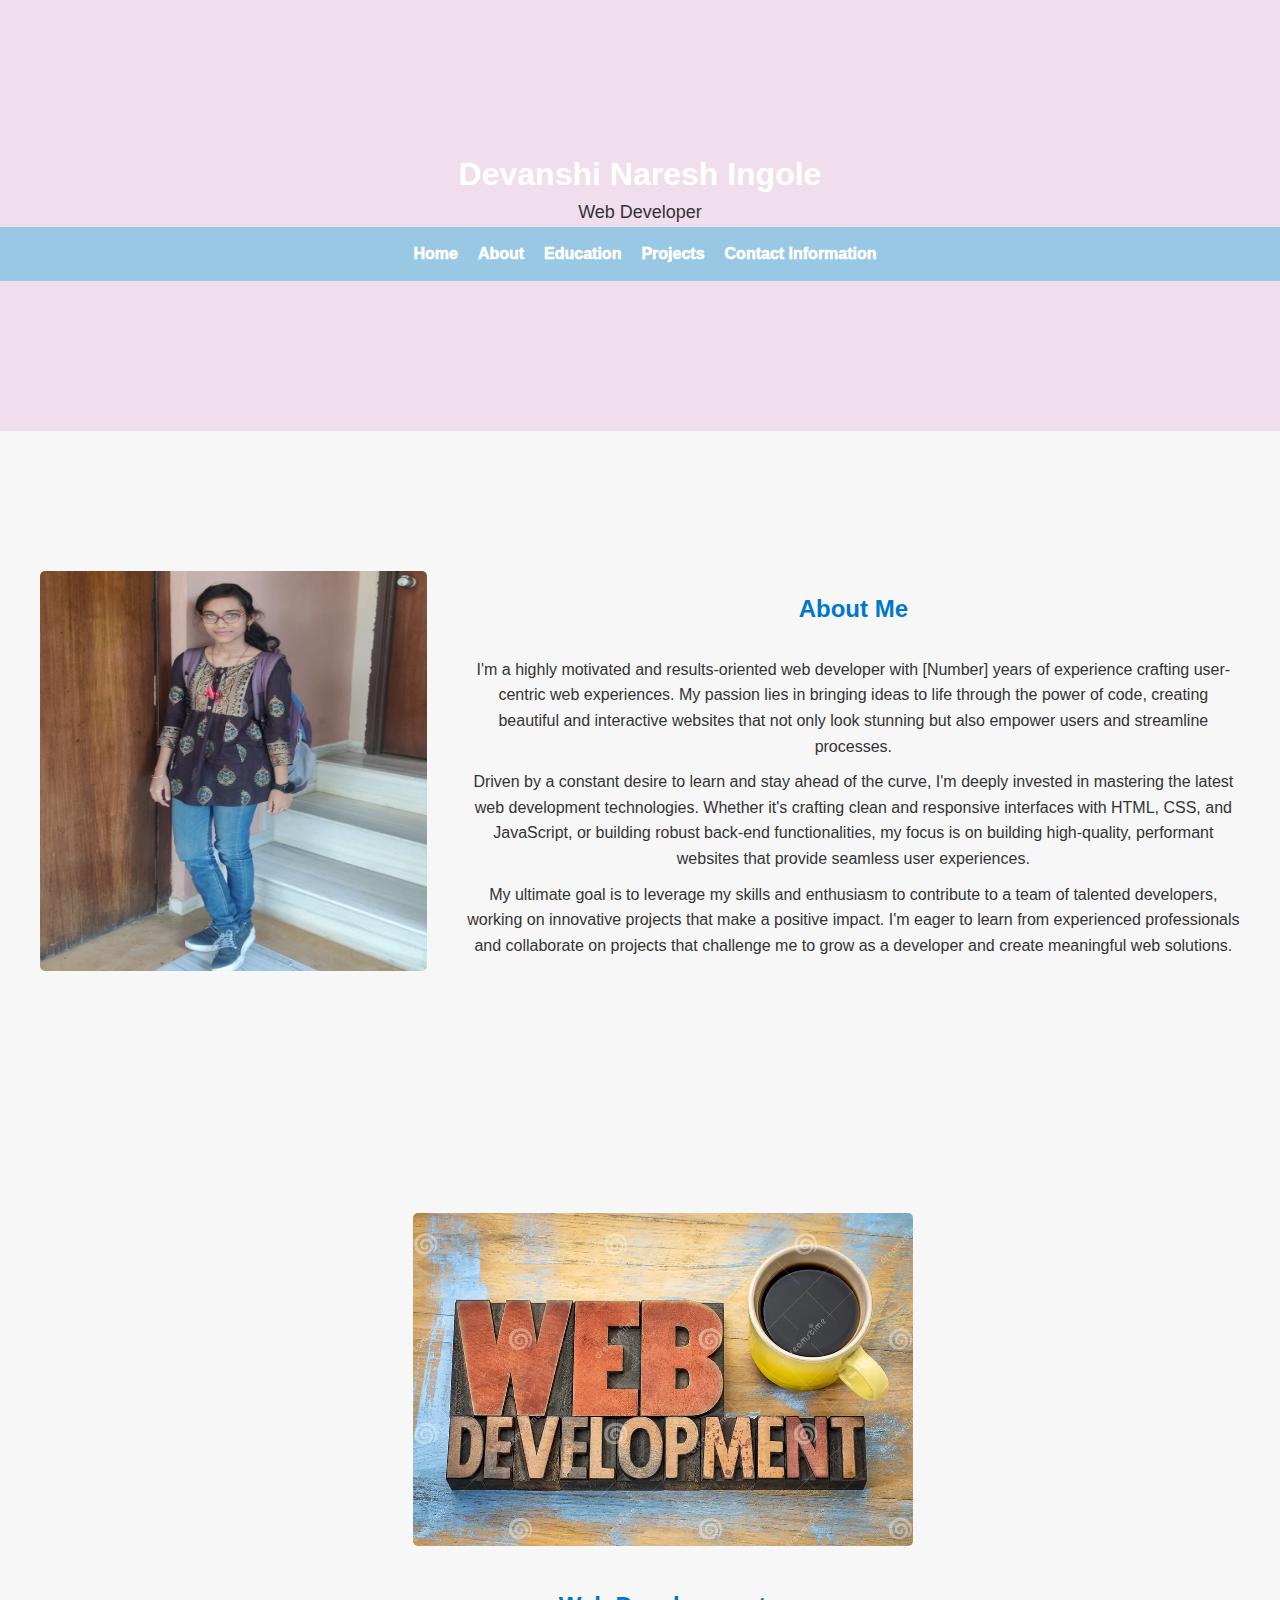
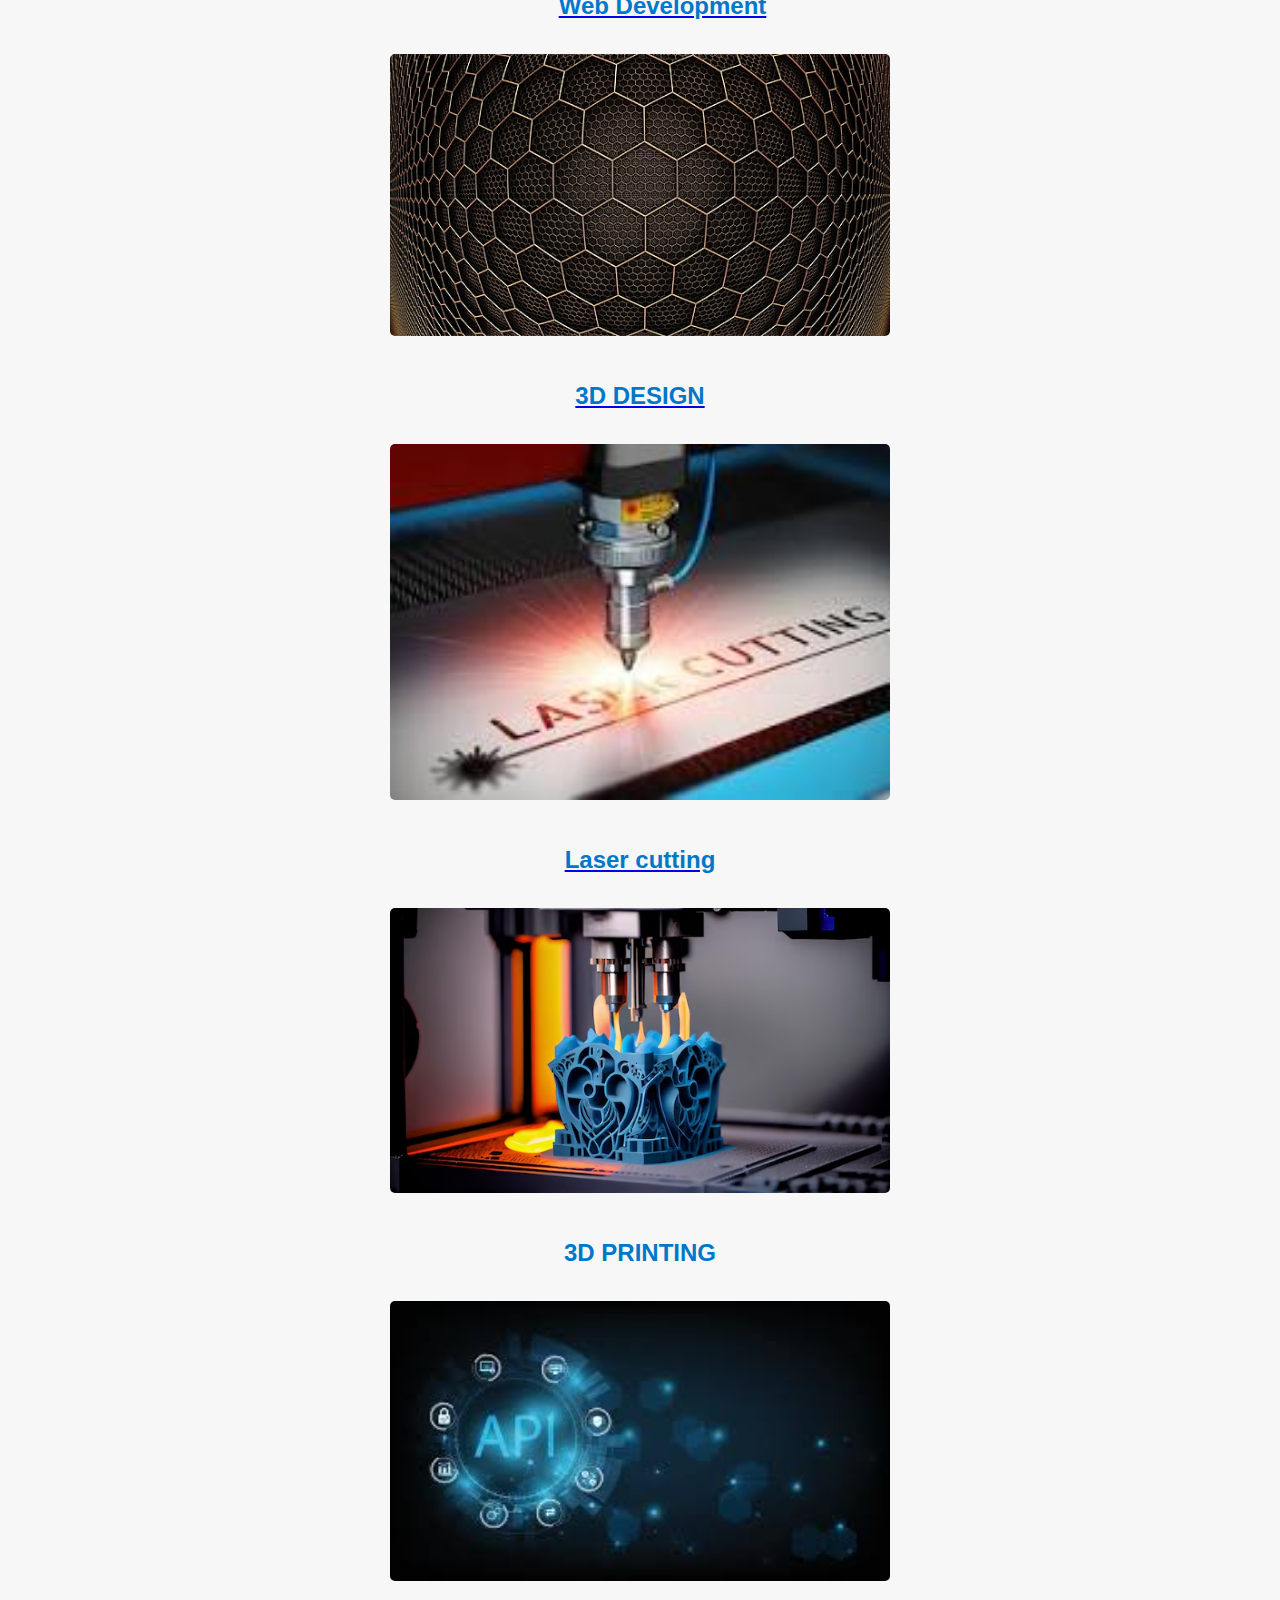
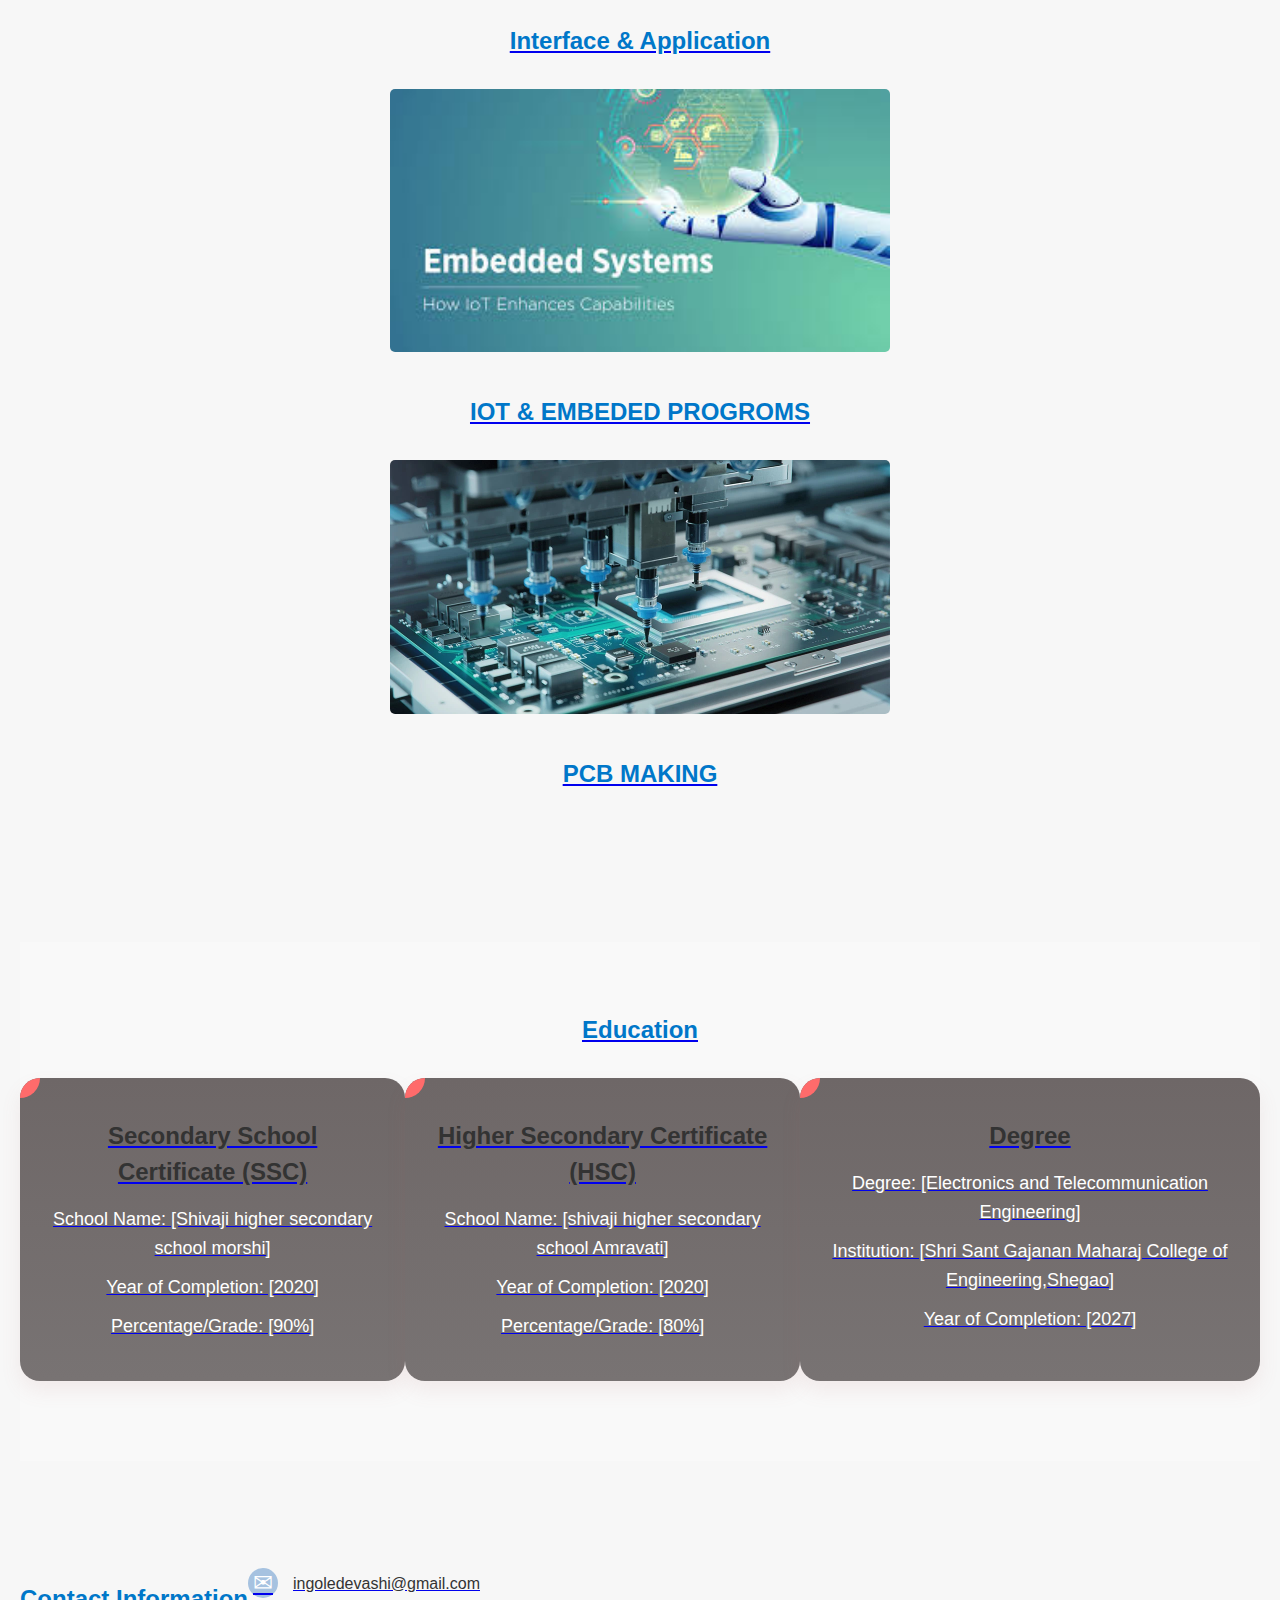
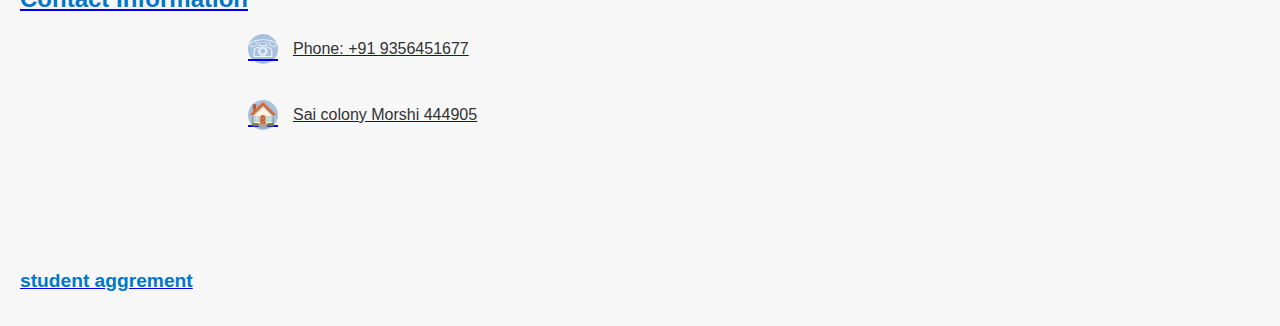
==== index.html @ f8614cf8 "first commit" ====
<!DOCTYPE html>
<html lang="en">
<head>
  <meta charset="UTF-8">
  <meta name="viewport" content="width=device-width, initial-scale=1.0">
  <title> [ Devanshi Naresh Ingole] Web Developer Portfolio</title>
  <link rel="stylesheet" href="./css/stylesheet.css">
 
    

</head>
<body>

  <header>
    <h1>Devanshi Naresh Ingole</h1>
    <p>Web Developer</p>

    <nav>
      <ul>
        <li><a href="#Home">Home </a></li>
        <li><a href="#about">About</a></li>
        <li><a href="#education">Education</a></li>
        <li><a href="#project">Projects</a></li>
        <li><a href="#contact-info">Contact Information</a></li>
      </ul>
    </nav>
  </header>

  <main>
    <section id="about">
     <!-- <div class="devanshi">
       <img src="WhatsApp Image 2024-04-06 at 14.17.02_a2a70539.jpg" alt="[Devanshi Ingole]photo" height="300px" width="300px" border-radius="40px">
     <br><br><br>
     <div class="about1">
       <p class="about">About Me
        <br> 
        [I'm a highly motivated and results-oriented web developer with a [Number] years of experience crafting user-centric web experiences. My passion lies in bringing ideas to life through the power of code, creating beautiful and interactive websites that not only look stunning but also empower users and streamline processes. 
      
        Driven by a constant desire to learn and stay ahead of the curve, I'm deeply invested in mastering the latest web development technologies. Whether it's crafting clean and responsive interfaces with HTML, CSS, and JavaScript, or building robust back-end functionalities (if applicable), my focus is on building high-quality, performant websites that provide seamless user experiences. 
      
        My ultimate goal is to leverage my skills and enthusiasm to contribute to a team of talented developers, working on innovative projects that make a positive impact. I'm eager to learn from experienced professionals and collaborate on projects that challenge me to grow as a developer and create meaningful web solutions.</p>
      </div>
     </div> -->

     <div class="container">
      <div class="left-box">
        <img style="height: 400px; width: 400px;" src="WhatsApp Image 2024-04-06 at 14.17.02_a2a70539.jpg" alt="Example Image">
      </div>
      <div class="right-box" >
        <h2>About Me</h2>
        <p>
          I'm a highly motivated and results-oriented web developer with [Number] years of experience crafting user-centric web experiences. My passion lies in bringing ideas to life through the power of code, creating beautiful and interactive websites that not only look stunning but also empower users and streamline processes. 
        </p>
        <p>
          Driven by a constant desire to learn and stay ahead of the curve, I'm deeply invested in mastering the latest web development technologies. Whether it's crafting clean and responsive interfaces with HTML, CSS, and JavaScript, or building robust back-end functionalities, my focus is on building high-quality, performant websites that provide seamless user experiences.
        </p>
        <p>
          My ultimate goal is to leverage my skills and enthusiasm to contribute to a team of talented developers, working on innovative projects that make a positive impact. I'm eager to learn from experienced professionals and collaborate on projects that challenge me to grow as a developer and create meaningful web solutions.
        </p>
      </div>
    </div>


      </section >
        

      <!-- project section -->
      <section id="project">
          <div class="Image">
    
           <div class="activity1">
            <a href="./module1/module1.html"><img src="./web  development jpg.webp" alt="Image"> <h2>Web Development</h2></a>
              
          
              
              
          </div>

          <div class="activity2">
          
           <a href="project"><img src="./Images/3d design.jpg" alt="Image"><h2>3D DESIGN</h2></a>
              
              
              
          </div>

          <div class="activity3">
           <a href="project."><img src="./Images/lazer cutting2.jpeg" alt="image"><h2>Laser cutting</h2>
              
              
              
              
          </div>

          <div class="activity4">
            <a herf="project."><img src="./Images/3d printing.avif" alt="3d printing"><h2>3D PRINTING</h2>
              
              
              
              
          </div>

          <div class="activity5">
           <a href="project."> <img src="./Images/application and interferance.jpeg" alt="Interface"> <h2>Interface & Application</h2>
              
                       
          </div>

          <div class="activity6">
            <a href="project."><img src="./Images/iot.jpeg"alt="iot"> <h2>IOT & EMBEDED PROGROMS</h2>
             
              
              
          </div>

          <div class="activity7">
            <a href="project."><img src="./Images/pcb making.webp" alt="pcb making"><h2>PCB MAKING</h2>
              
              </div>
</div>
</section>
           <div class="activity">
              <h2><AI>
              <ML></ML></h2>
              <p>
                  
              
          

  </div>
     
            <section id="education">
              <h2>Education</h2>
              <div class="container" >
                  
                  
                  <div class="education-item">
                
                      <h3>Secondary School Certificate (SSC)</h3>
                      <p>School Name: [Shivaji higher secondary school morshi]</p>
                      <p>Year of Completion: [2020]</p>
                      <p>Percentage/Grade: [90%]</p>
                  </div>
                  <div class="education-item">
                      <h3>Higher Secondary Certificate (HSC)</h3>
                      <p>School Name: [shivaji higher secondary school Amravati]</p>
                      <p>Year of Completion: [2020]</p>
                      <p>Percentage/Grade: [80%]</p>
                  </div>
                  <div class="education-item">
                      <h3>Degree</h3>
                      <p>Degree: [Electronics and Telecommunication Engineering]</p>
                      <p>Institution: [Shri Sant Gajanan Maharaj College of Engineering,Shegao]</p>
                      <p>Year of Completion: [2027]</p>
                      
                  </div>
              </div>
          </section>
          
      
        </div>
    </div>
    
<section id="contact-info">
  <div class="container">
      <h2>Contact Information</h2>
      <div class="Devanshi Naresh Ingole">
          <div class="contact-item">
              <span class="icon">&#9993;</span>
              <p>ingoledevashi@gmail.com</p>
          </div>
          <div class="contact-item">
              <span class="icon">&#9743;</span>
              <p>Phone: +91 9356451677</p>
          </div>
          <div class="contact-item">
              <span class="icon">&#127968;</span>
              <p> Sai colony Morshi 444905</p>
          </div>
      </div>
  </div>
</section>

<div class="Agreement">
  <a href="./Fab Academy Student Agreement.txt" > <h3>student aggrement </h3></a>
  
  </a>

</div>
---- css/stylesheet.css ----
html, body, h1, h2, h3, p, ul, li {
    margin: 0;
    padding: 0;
  }
  
  /* Set global font styles */
  body {
    font-family: Arial, sans-serif;
    font-size: 16px;
    line-height: 1.5;
    /* color: #333; */
  }
  
  
  
  /* Style header */
  header {
    background-color: #0077c9; /* This is a shade of blue */
    padding: 20px;
  }
  
  header h1 {
    margin: 0;
    font-size: 2em;
    text-align: center;
    color: #fff; /* White text for good contrast on blue background */
  }
  
  header nav {
    display: flex;
    justify-content: center;
  }
  
  header nav ul {
    list-style: none;
    display: flex;
  }
  
  header nav ul li {
    margin: 0 10px;
  }
  
  header nav ul li a {
    text-decoration: none;
    color: #fff; /* White text for good contrast on blue background */
    font-weight: 1000;
  }
  
  header nav ul li a:hover {
    color: #ddd; /* Light grey text on hover */
  }
  
  /* Style main content area */
  main {
    max-width: 10
    00px;
    margin: 0 auto;
    padding: 20px;
    background-color: #f7f7f7; /* Light grey background for good contrast with blue header and footer */
  }
  
  main h2 {
    margin: 20px 0 10px;
    font-size: 1.5em;
    text-align: center;
    color: #0077c9; /* Match the header color */
  }
  
  main h3 {
    margin: 10px 0;
    font-size: 1.2em;
    color: #0077c9; /* Match the header color */
  }
  
  main p {
    margin: 10px 0;
  }
  
  /* Style footer */
  footer {
    background-color: #0077c9; /* This is a shade of blue */
    padding: 20px;
    text-align: center;
    color: #fff; /* White text for good contrast on blue background */
  }
  
  footer p {
    margin: 0;
    font-size: 0.8em;
  }
  .activity1:hover{
    background-color: indianred;
    
  }

   .container {
    display: flex;
  }
  
  .left-box {
    flex: 1;
    padding: 20px;
  }
  
  .right-box {
    flex: 2;
    padding: 20px;
  }
  
  img {
    max-width: 100%;
    /* height: 600px; */
    border-radius: 20px;
    /* box-shadow:10px 10px black; */
  }
  
  h2 {
    margin-top: 0;
  }
  
  p {
    margin-bottom: 10px;
    line-height: 1.6;
  }
  
  /* asignment */
  .box {
    width: 300px;
    background-color: #ffffff;
    border: 1px solid #cccccc;
    border-radius: 5px;
    padding: 20px;
    text-align: center;
  }
  
  img {
    width: 100%;
    height: auto;
    border-radius: 5px;
    margin-bottom: 15px;
  }
  
  h2 {
    margin-top: 0;
  }
  
  button {
    background-color: #007bff;
    color: #ffffff;
    border: none;
    padding: 10px 20px;
    border-radius: 5px;
    cursor: pointer;
    transition: background-color 0.3s ease;
  }
  
  button:hover {
    background-color: #0056b3;
  }
  .parent{
    display: flex;
    justify-content: center;
    align-items: center;

  } 

  .Image img{
    width: 500px;
  }

  .Image{
    display: flex;
    flex-direction: column;
    align-items: center;
  }
  body {
    font-family: Arial, sans-serif;
    margin: 0;
    padding: 0;
}

.portfolio {
    display: flex;
    justify-content: space-around;
    align-items: center;
    height: 100vh;
    background-color: rgba(0, 0, 0, 0.166);
}

.box {
    background-color: #fff;
    width: 300px;
    padding: 20px;
    border-radius: 10px;
    /* box-shadow: 0 0 10px rgba(71, 52, 52, 0.1) */
    text-align: center;
}

.box h2 {
    color: #333;
  
    
}


.box:hover{
  background-color: aqua;
}
body {
  font-family: Arial, sans-serif;
  margin: 0;
  padding: 0;
  background-color: rgb(161, 225, 225)0f0;
}

.contact-info {
  width: 50%;
  margin: 50px auto;
  background-color: #fff;
  padding: 20px;
  border-radius: 10px;
  /* box-shadow: 0 0 10px rgba(0, 0, 0, 0.1); */
  
}

.contact-info h2 {
  color: #333;
  text-align: center;
}

.contact-info ul {
  list-style-type: none;
  padding: 0;
}

.contact-info ul li {
  margin-bottom: 10px;
}

.contact-info ul li strong {
  font-weight: bold;
  margin-right: 5px;
}

.contact-info ul li:last-child {
  margin-bottom: 0;
}

.contact-info ul li:last-child{
 
  border: 10px;
}
.contact-info{
  background-color: darkslategrey;
  
}
#education {
  background-color: #f5f5f5;
  padding: 50px 0;
}

.education-item {
  margin-bottom: 30px;
}

.education-item h3 {
  margin-bottom: 10px;
}

.education-item p {
  margin: 5px 0;
}
/* Updated CSS for Education section */

#education {
  background-color: #f9f9f9;
  padding: 50px 0;
}

.education-item {
  background: linear-gradient(to bottom, #ffffff, #f0f0f0);
  border-radius: 10px;
  box-shadow: 0 2px 4px rgba(0, 0, 0, 0.1);
  padding: 20px;
  margin-bottom: 30px;
  transition: transform 0.3s ease;
}

.education-item:hover {
  transform: translateY(-5px);
}

.education-item h3 {
  margin-bottom: 10px;
  color: #333;
  font-size: 20px;
}

.education-item p {
  margin: 5px 0;
  color: #666;
  font-size: 16px;
}

#education .container{
  display: flex;
  justify-content: space-between;
}

/* Responsive adjustments */
@media only screen and (max-width: 768px) {
  .education-item h3 {
      font-size: 18px;
  }
  .education-item p {
      font-size: 14px;
  }
}
/* Updated CSS for Education section */

#education {
  background-color: #f9f9f9;
  padding: 50px 0;
}

.education-item {
  background: linear-gradient(to bottom, #6e6767, #787373);
  border-radius: 10px;
  box-shadow: 0 4px 6px rgba(0, 0, 0, 0.1);
  padding: 30px;
  margin-bottom: 30px;
  transition: transform 0.3s ease;
}

.education-item:hover {
  transform: translateY(-5px);
}

.education-item h3 {
  margin-bottom: 15px;
  color: #333;
  font-size: 24px;
  font-weight: 600;
}

.education-item p {
  margin: 10px 0;
  color: #666;
  font-size: 18px;
}

/* Responsive adjustments */
@media only screen and (max-width: 768px) {
  .education-item {
      padding: 20px;
  }
  .education-item h3 {
      font-size: 20px;
  }
  .education-item p {
      font-size: 16px;
  }
}
/* Updated CSS for Education section */

#education {
  background-color: #f9f9f9;
  padding: 50px 0;
}

.education-item {
  background-color: #fff;
  border-radius: 20px;
  box-shadow: 0 10px 20px rgba(215, 170, 170, 0.1);
  padding: 30px;
  margin-bottom: 30px;
  position: relative;
  overflow: hidden;
  transition: transform 0.3s ease;
}

.education-item:hover {
  transform: translateY(-5px);
}

.education-item:before {
  content: '';
  position: absolute;
  top: -20px;
  left: -20px;
  width: 40px;
  height: 40px;
  background-color: #ff6b6b;
  border-radius: 50%;
  transform: rotate(45deg);
}

.education-item h3 {
  margin-bottom: 15px;
  color: #a8d9f4;
  font-size: 24px;
}

.education-item p {
  margin: 10px 0;
  color: #666;
  font-size: 18px;
}

/* Animated gradient border */
.education-item:after {
  content: '';
  position: absolute;
  top: -2px;
  left: -2px;
  width: calc(100% + 4px);
  height: calc(100% + 4px);
  background: linear-gradient(45deg, #c0b5b5, #847d7d, #b9a5a5, #ffffff, #ffffff, #9c8e8e, #efb0b0, #cfbdbd);
  border-radius: 20px;
  z-index: -1;
  animation: animateBorder 5s linear infinite;
}

@keyframes animateBorder {
  0% {
      background-position: 0 0;
  }
  100% {
      background-position: 400% 0;
  }
}

/* Responsive adjustments */
@media only screen and (max-width: 768px) {
  .education-item {
      padding: 20px;
  }
  .education-item h3 {
      font-size: 20px;
  }
  .education-item p {
      font-size: 16px;
  }
}
/* Updated CSS for Education section */

#education {
  background-color: #f9f9f9;
  padding: 50px 0;
  justify-content: center;
}

.education-container {
  display: flex;
  flex-direction: column;
  align-items: center;
}

.education-item {
  background-color: #fff;
  border-radius: 20px;
  box-shadow: 0 10px 20px rgba(179, 106, 106, 0.1);
  padding: 30px;
  margin-bottom: 30px;
  position: relative;
  overflow: hidden;
  transition: transform 0.3s ease;
  max-width: 400px;
}

.education-item:hover {
  transform: translateY(-5px);
}

.education-item:before {
  content: '';
  position: absolute;
  top: -20px;
  left: -20px;
  width: 40px;
  height: 40px;
  background-color: #ff6b6b;
  border-radius: 50%;
  transform: rotate(45deg);
}

.education-item h3 {
  margin-bottom: 15px;
  color: #333;
  font-size: 24px;
}

.education-item p {
  margin: 10px 0;
  color: #ffffff;
  font-size: 18px;
}

/* Animated gradient border */
.education-item:after {
  content: '';
  position: absolute;
  top: -2px;
  left: -2px;
  width: calc(100% + 4px);
  height: calc(100% + 4px);
  background: linear-gradient(45deg, #ff6b6b, #ffa8a8, #ffd3d3, #ffffff, #ffffff, #ffd3d3, #ffa8a8, #ff6b6b);
  border-radius: 20px;
  z-index: -1;
  animation: animateBorder 5s linear infinite;
}

@keyframes animateBorder {
  0% {
      background-position: 0 0;
  }
  100% {
      background-position: 400% 0;
  }
}

/* Responsive adjustments */
@media only screen and (max-width: 768px) {
  .education-item {
      padding: 20px; 
      height: 300px;
      width: 400px;
  }
  .education-item h3 {
      font-size: 20px;
  }
  .education-item p {
      font-size: 16px;
  }
  .education-item{
     box-sizing: border-box;
     border-radius: 15px;
     border-color: #c5deec 5px;
  }
}
body {
  font-family: Arial, sans-serif;
  margin: 0;
  padding: 0;
}


section {
  padding: 50px 0;
  text-align: center;
}

h2 {
  color: #cae4f7;
  margin-bottom: 30px;
}

form {
  display: flex;
  flex-direction:column;
  align-items: center;
}

label {
  margin-bottom: 10px;
}

input[type="text"],
input[type="email"],
textarea {
  width: 100%;
  padding: 10px;
  margin-bottom: 20px;
  border: 1px solid #ccc;
  border-radius: 5px;
  box-sizing: border-box;
}

textarea {
  height: 150px;
}

button {
  padding: 10px 20px;
  background-color: #007bff;
  color: #fff;
  border: none;
  border-radius: 5px;
  cursor: pointer;
  transition: background-color 0.3s ease;
}

button:hover {
  background-color: #0056b3;
}
body {
  font-family: Arial, sans-serif;
  margin: 0;
  padding: 0;
}



section {
  padding: 50px 0;
  text-align: center;
}

h2 {
  color: #cde8fe;
  margin-bottom: 30px;
}

form {
  max-width: 500px;
  margin: 0 auto;
}

.form-group {
  margin-bottom: 20px;
}

label {
  display: block;
  font-weight: bold;
  margin-bottom: 5px;
  color: #d4f1fe;
}

input[type="text"],
input[type="email"],
textarea {
  width: 100%;
  padding: 10px;
  border: 1px solid #ccc;
  border-radius: 5px;
  box-sizing: border-box;
}

textarea {
  height: 150px;
}

button {
  padding: 10px 20px;
  background-color: #007bff;
  color: #fff;
  border: none;
  border-radius: 5px;
  cursor: pointer;
  transition: background-color 0.3s ease;
}

button:hover {
  background-color: #0056b3;
}
/* Global styles */
body {
  font-family: Arial, sans-serif;
  margin: 0;
  padding: 0;
  background-color: #f9f9f9;
}


h2 {
  color: #d0e3ef;
  margin-bottom: 30px;
}

form {
  background-color: #fff;
  border-radius: 10px;
  padding: 30px;
  box-shadow: 0 4px 6px rgba(190, 211, 219, 0.1);
 
}
.form-group {
  margin-bottom: 20px;
}

label {
  display: block;
  font-weight: bold;
  margin-bottom: 5px;
  color: #c8d9ef;
}

input[type="text"],
input[type="email"],
textarea {
  width: 100%;
  padding: 10px;
  border: 1px solid #ccc;
  border-radius: 5px;
  box-sizing: border-box;
}

textarea {
  height: 150px;
}

button {
  padding: 12px 24px;
  background-color: #007bff;
  color: #fff;
  border: none;
  border-radius: 5px;
  cursor: pointer;
  transition: background-color 0.3s ease;
}

button:hover {
  background-color: #0056b3;
}
/* Global styles */
body {
  font-family: Arial, sans-serif;
  margin: 0;
  padding: 0;
  background-color: #f9f9f9;
}



h2 {
  color: #afe0ef;
  margin-bottom: 30px;
}

.contact-details {
  display: flex;
  flex-direction: column;
  align-items: center;
}

.contact-item {
  display: flex;
  align-items: center;
  margin-bottom: 20px;
}

.icon {
  font-size: 24px;
  margin-right: 10px;
}

p {
  margin: 0;
  color: #ade8f1;
  font-size: 18px;
}
/* Global styles */
body {
  font-family: Arial, sans-serif;
  margin: 0;
  padding: 0;
  background-color: #f9f9f9;
}


h2 {
  color: #a4dcec;
  margin-bottom: 30px;
}

.contact-details {
  display: flex;
  flex-direction: column;
  align-items: center;
}

.contact-item {
  display: flex;
  align-items: center;
  margin-bottom: 20px;
}

.icon {
  font-size: 24px;
  margin-right: 15px;
  color: #e8cbe0; /* Color for the icons */
}

p {
  margin: 0;
  color: #c4e6f0; /* Darker color for better readability */
  font-size: 16px; /* Slightly smaller font size */
}

/* Style the icons */
.icon {
  width: 30px;
  height: 30px;
  display: flex;
  justify-content: center;
  align-items: center;
  border-radius: 50%;
  background-color: #a6c2e0; /* Color for the background of icons */
  color: #fff; /* Color for the icon itself */
}
/* Global styles */
body {
  font-family: Arial, sans-serif;
  margin: 0;
  padding: 0;
}


/* Navigation styles */
nav {
  background-color: #bde9fa;
  color: #fff;
  padding: 15px 0;
}

nav ul {
  list-style: none;
  margin: 0;
  padding: 0;
}

nav ul li {
  display: inline;
  margin-right: 20px;
}

nav ul li:last-child {
  margin-right: 0;
}

nav ul li a {
  color: #fff;
  text-decoration: none;
}

/* Header styles */
header {
  background-image: url('background image.png'); /* Replace 'header-bg.jpg' with your image */
  background-size: cover;
  color: #fff;
  padding: 150px 0;
  text-align: center;
}

header h2 {
  margin-bottom: 20px;
}

header p {
  font-size: 18px;
}

header span {
  font-weight: bold;
}

/* Section styles */
section {
  padding: 100px 0;
  text-align: center;
}

section h2 {
  margin-bottom: 30px;
}

/* Footer styles */
footer {
  background-color: #c4f2fb;
  color: #fff;
  padding: 20px 0;
  text-align: center;
}
/* Global styles */
body {
  font-family: Arial, sans-serif;
  margin: 0;
  padding: 0;
}



/* Navigation styles */
nav {
  background-color: #99c8e5;
  color: #fff;
  padding: 15px 0;
}

nav ul {
  list-style: none;
  margin: 0;
  padding: 0;
}

nav ul li {
  display: inline;
  margin-right: 20px;
}

nav ul li:last-child {
  margin-right: 0;
}

nav ul li a {
  color: #fff;
  text-decoration: none;
}

/* Header styles */
header {
  background-color: #f0deed; /* New header color */
  color: #fff;
  padding: 150px 0;
  text-align: center;
}

header h2 {
  margin-bottom: 20px;
}

header p {
  font-size: 18px;
}

header span {
  font-weight: bold;
}

/* Section styles */
section {
  padding: 100px 0;
  text-align: center;
}

section h2 {
  margin-bottom: 30px;
}

/* Footer styles */
footer {
  background-color: #cae8f4;
  color: #fff;
  padding: 20px 0;
  text-align: center;
}
.Image{
  align-items: center;
}
.activity1:hover{
  background-color: #a6c2e0;
      
}
.Image{
  justify-content: center;
  align-items: center;
}
.activity1{
  justify-content: center;
  align-items: center;
  padding-left: 45px;
}
.activity2:hover{
align-items: center;
background-image: -webkit-image-set();
} 

.module{
  justify-content: center;
}
p{

  color: #333;
}
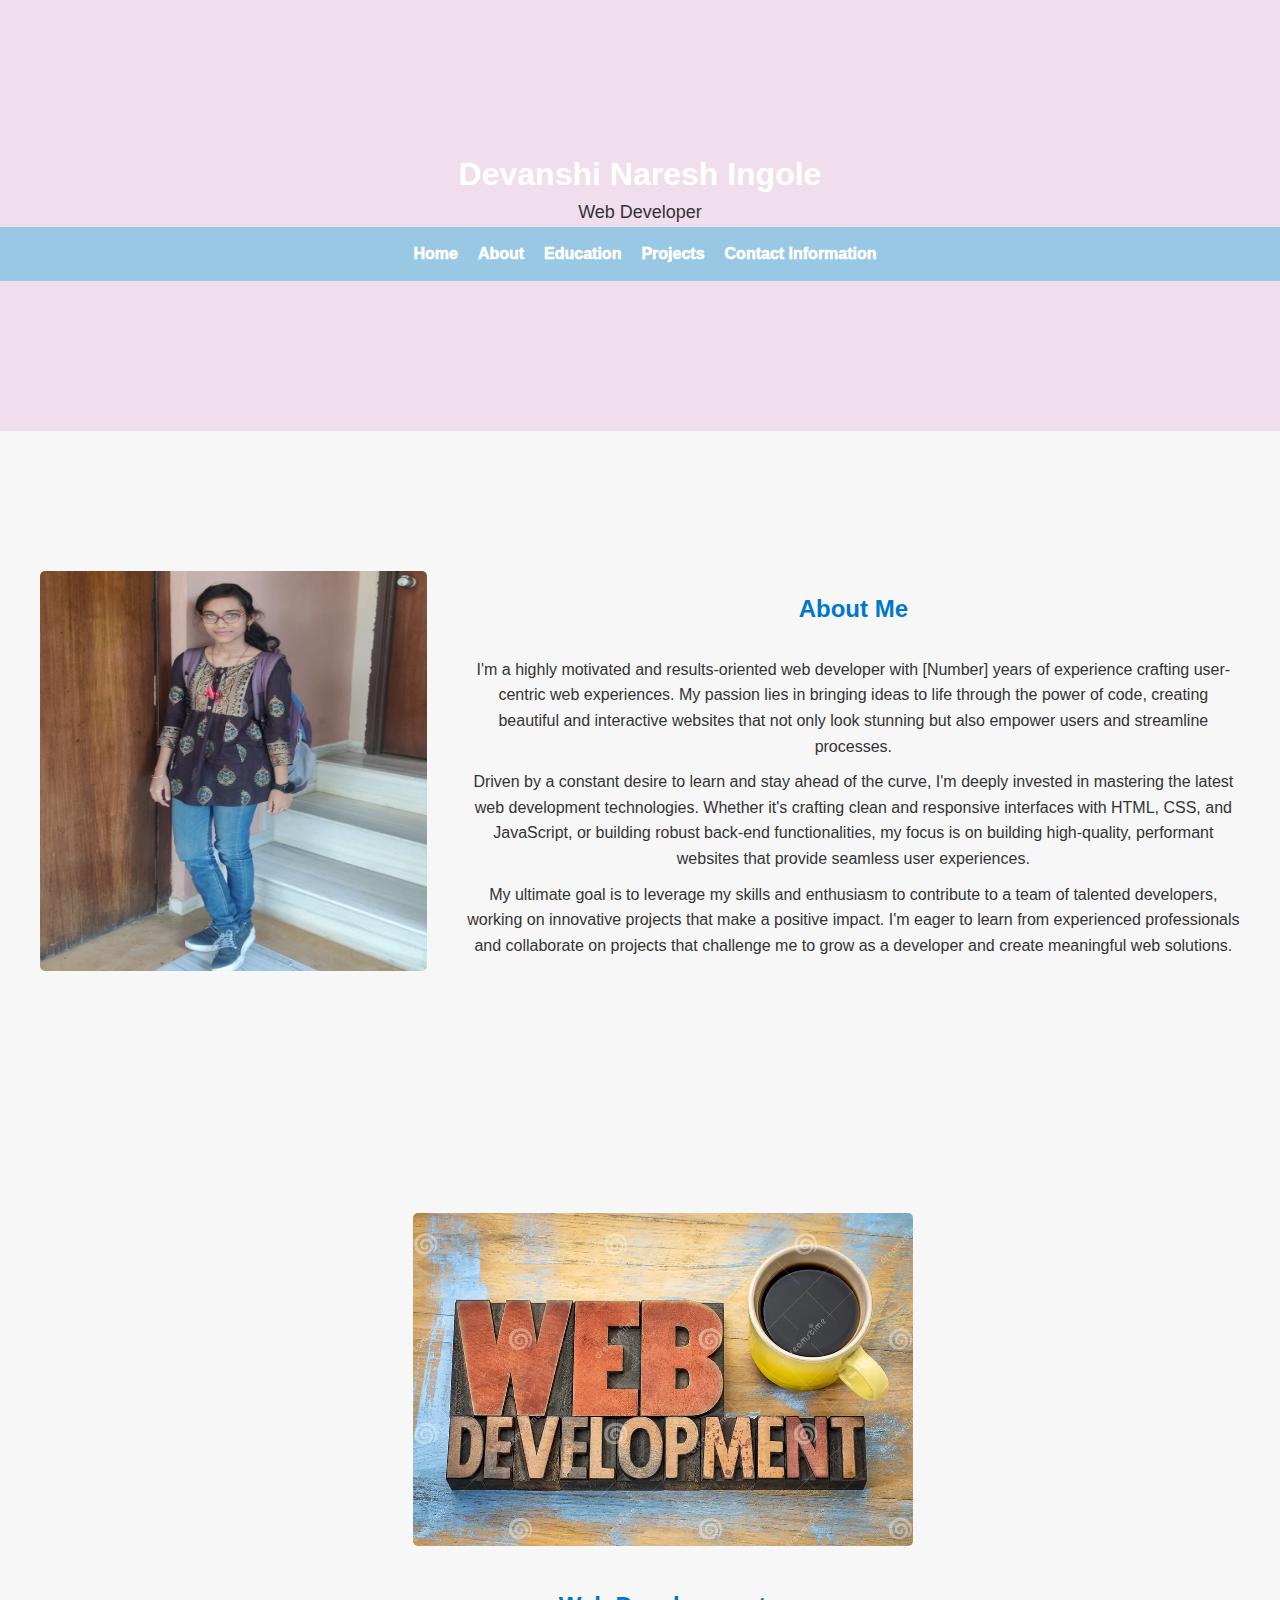
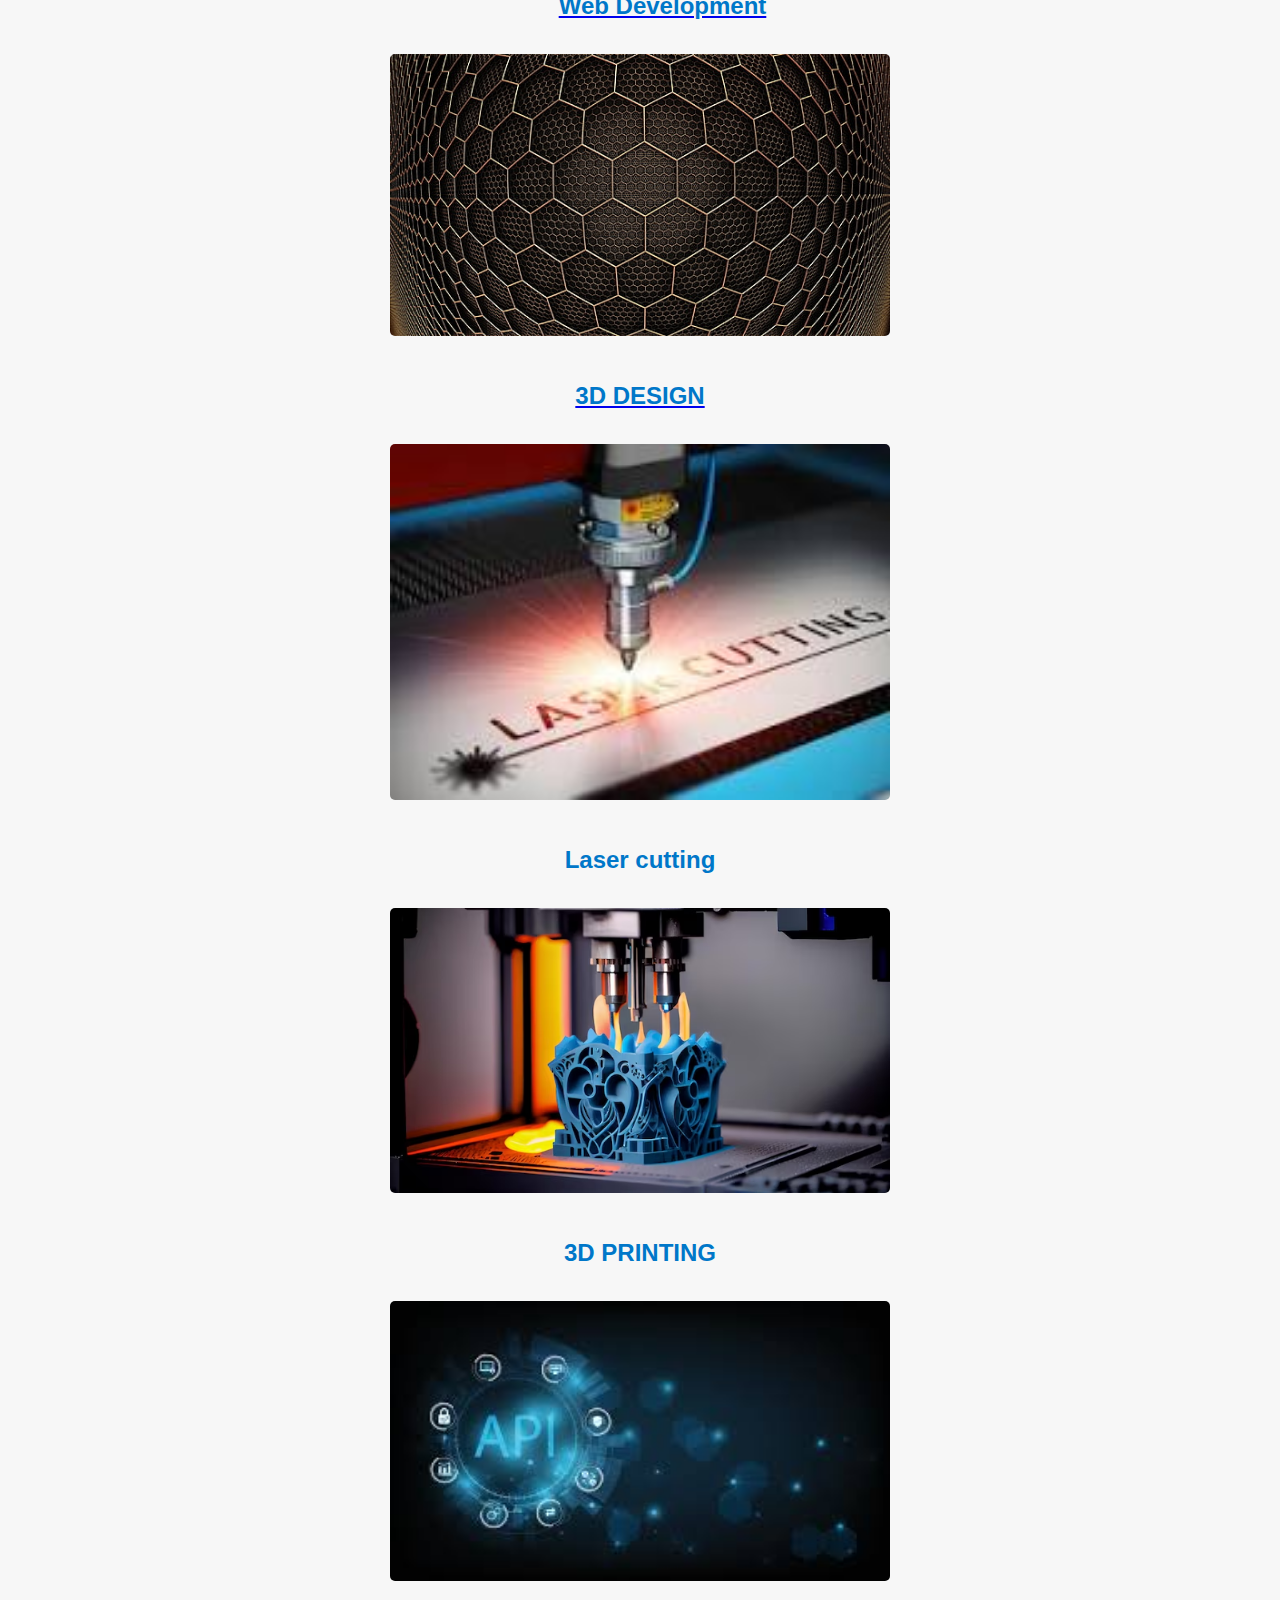
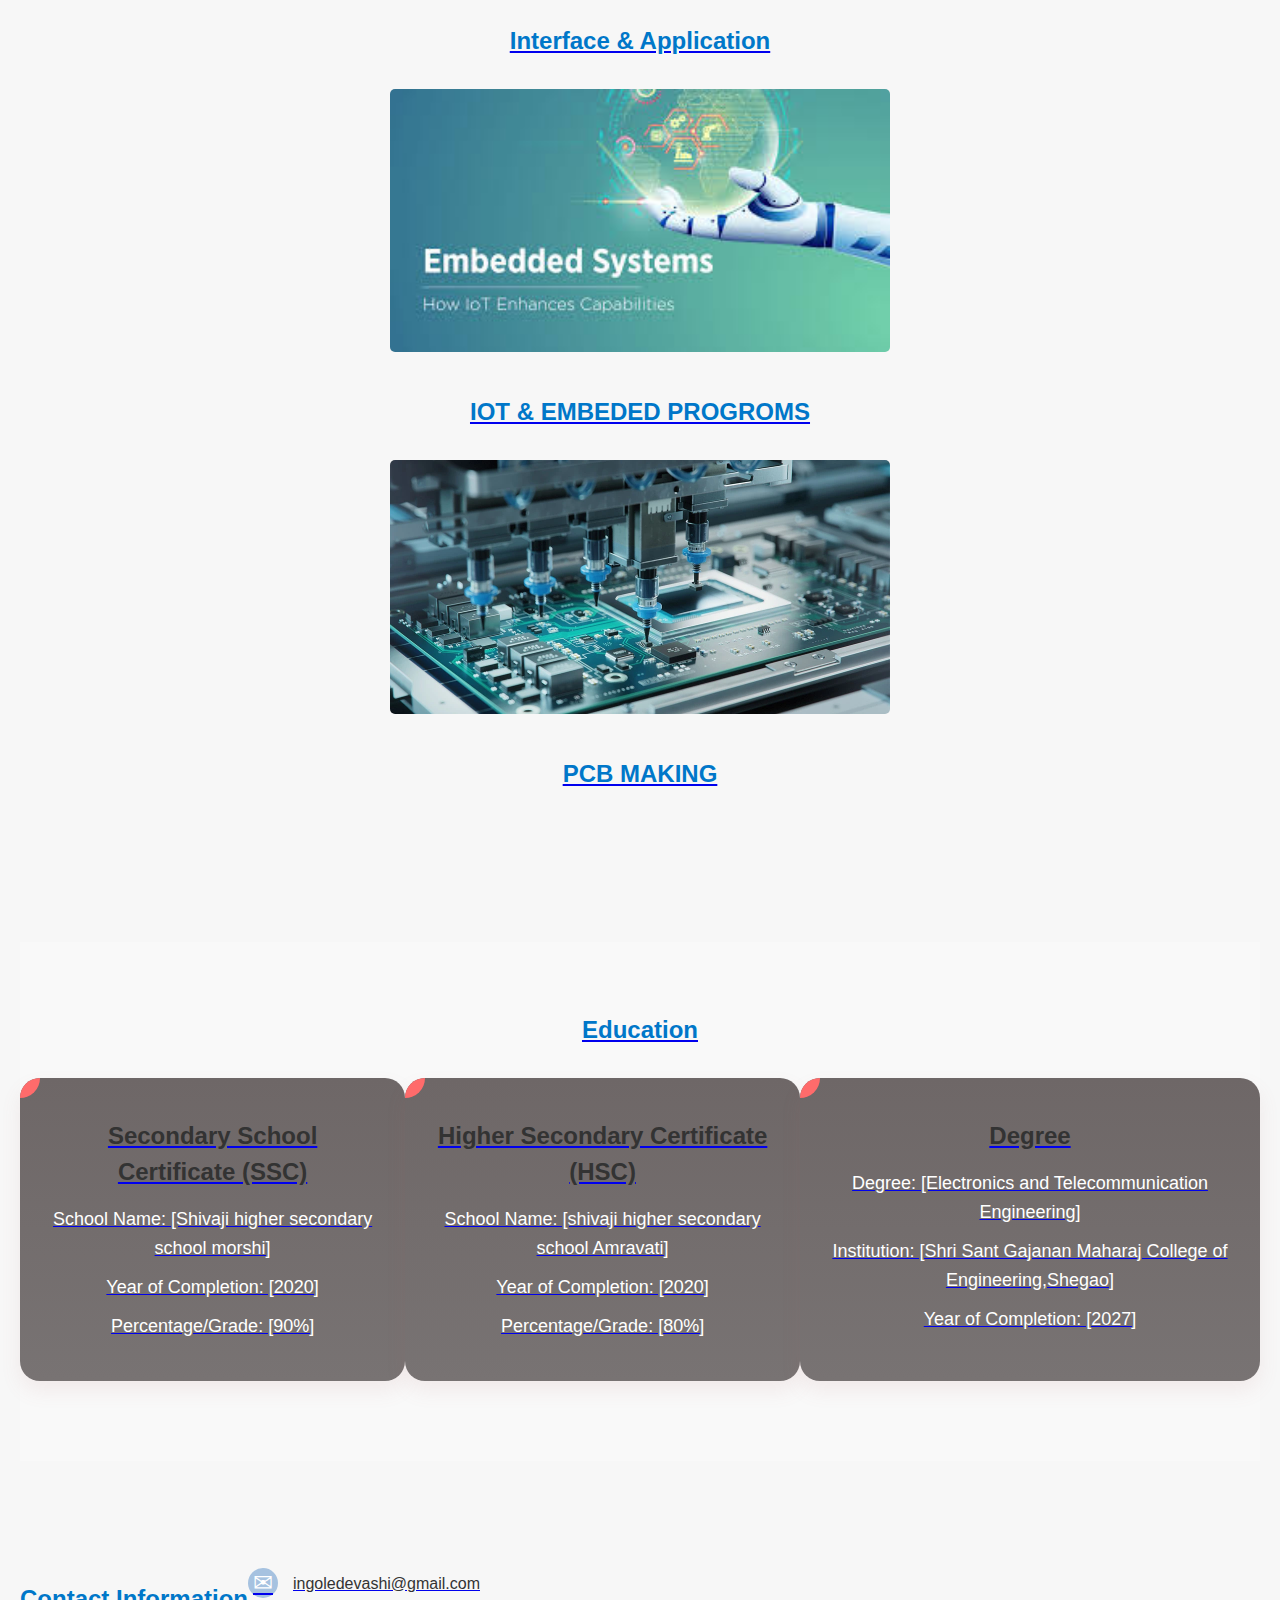
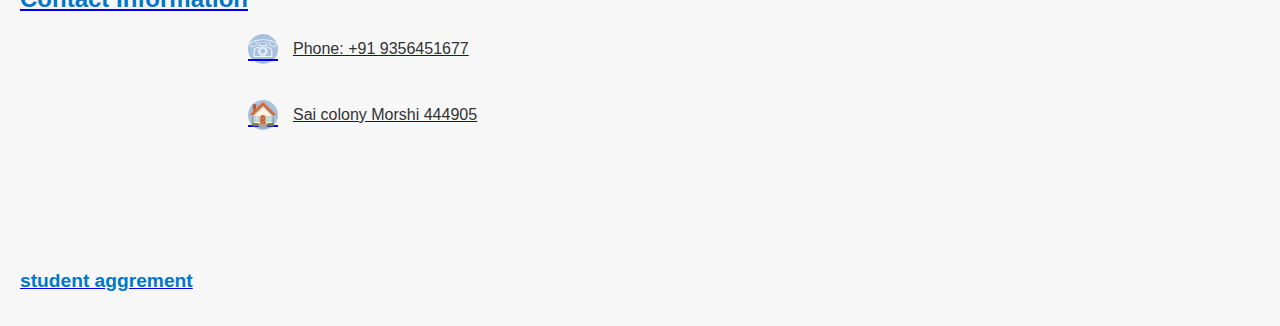
==== commit f8690830: "Update index.html" ====
--- a/index.html
+++ b/index.html
@@ -79,20 +79,21 @@
           </div>
 
           <div class="activity2">
-          
-           <a href="project"><img src="./Images/3d design.jpg" alt="Image"><h2>3D DESIGN</h2></a>
+                     <a href="./module2/module2.html"><img src="./Images/3d design.jpg" alt="Image"><h2>3D DESIGN</h2></a>
+
               
-              
+      
               
           </div>
 
           <div class="activity3">
-           <a href="project."><img src="./Images/lazer cutting2.jpeg" alt="image"><h2>Laser cutting</h2>
-              
-              
-              
-              
-          </div>
+          <a href="./module3/Assignment3.html"><img src="./Images/lazer cutting2.jpeg" alt="image"></a>
+            <h2>Laser cutting</h2>
+
+
+
+
+        </div>
 
           <div class="activity4">
             <a herf="project."><img src="./Images/3d printing.avif" alt="3d printing"><h2>3D PRINTING</h2>
@@ -188,4 +189,4 @@
   
   </a>
 
-</div>+</div>
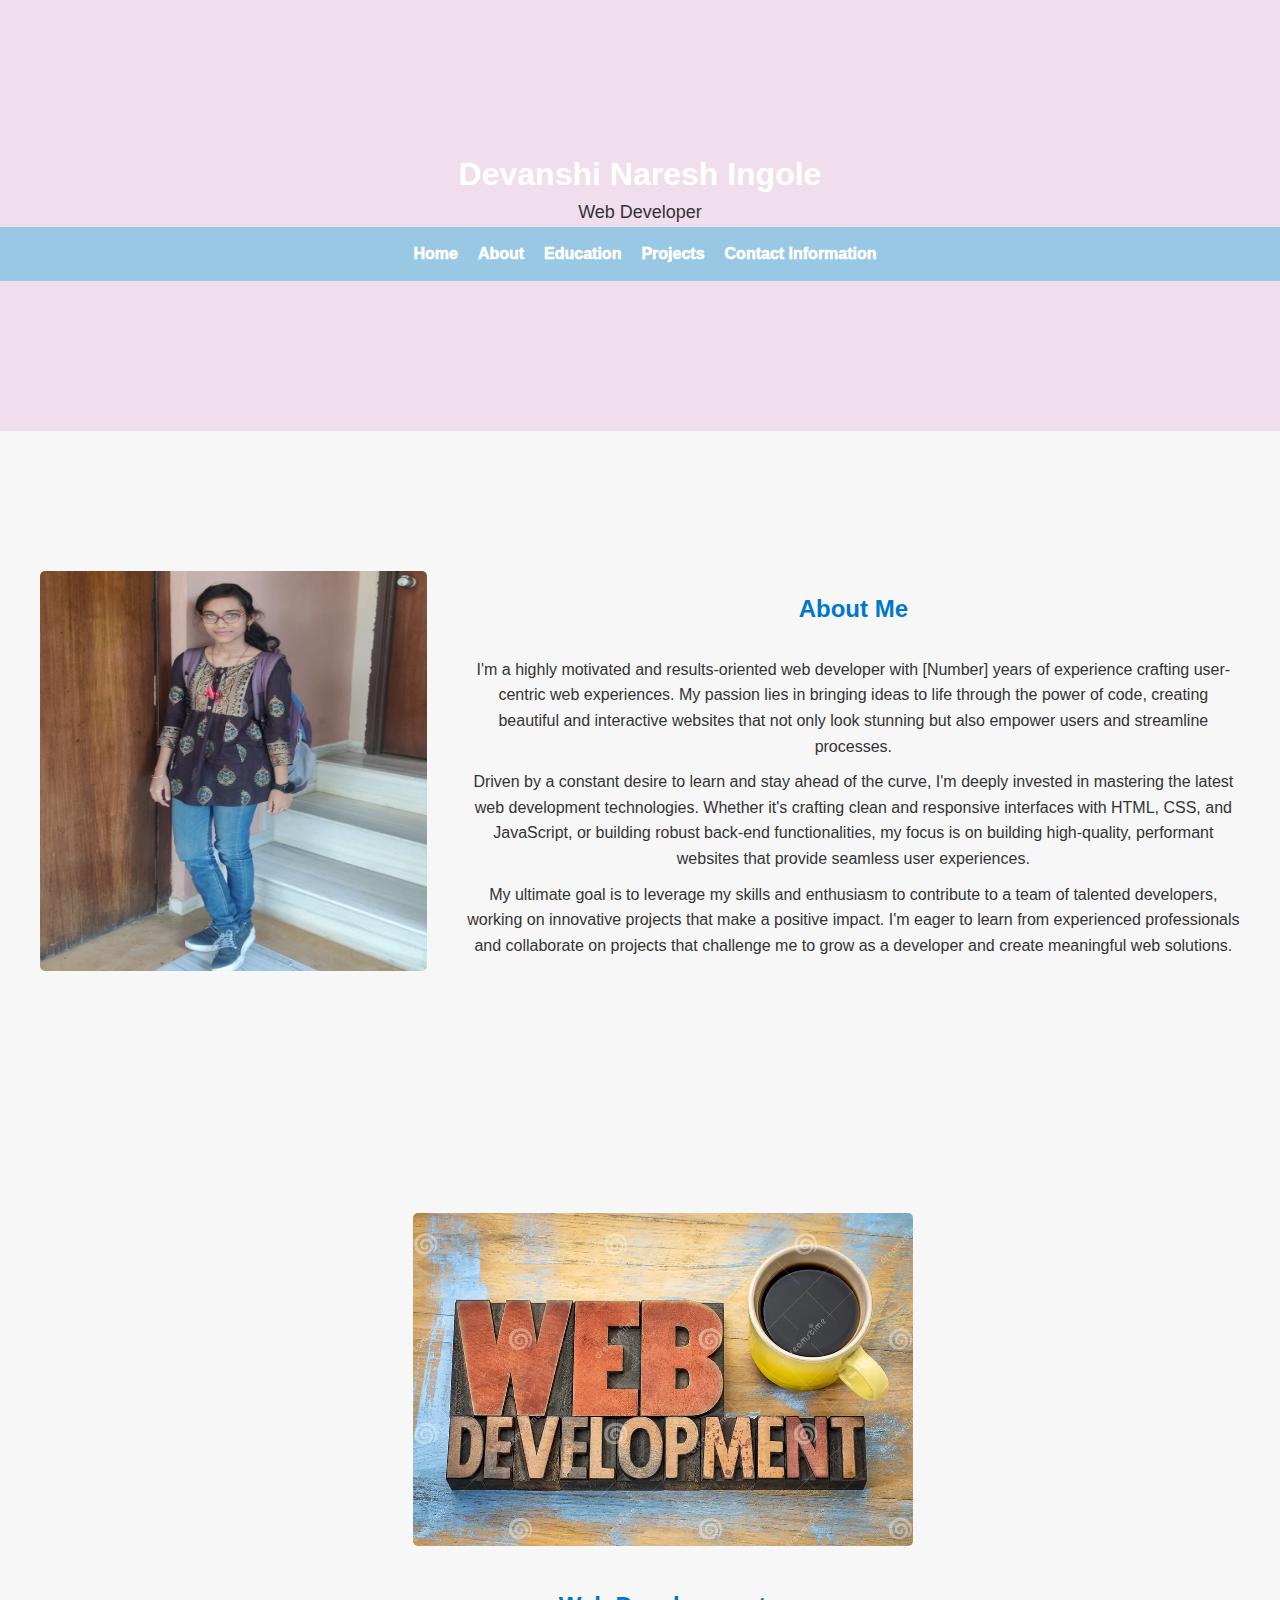
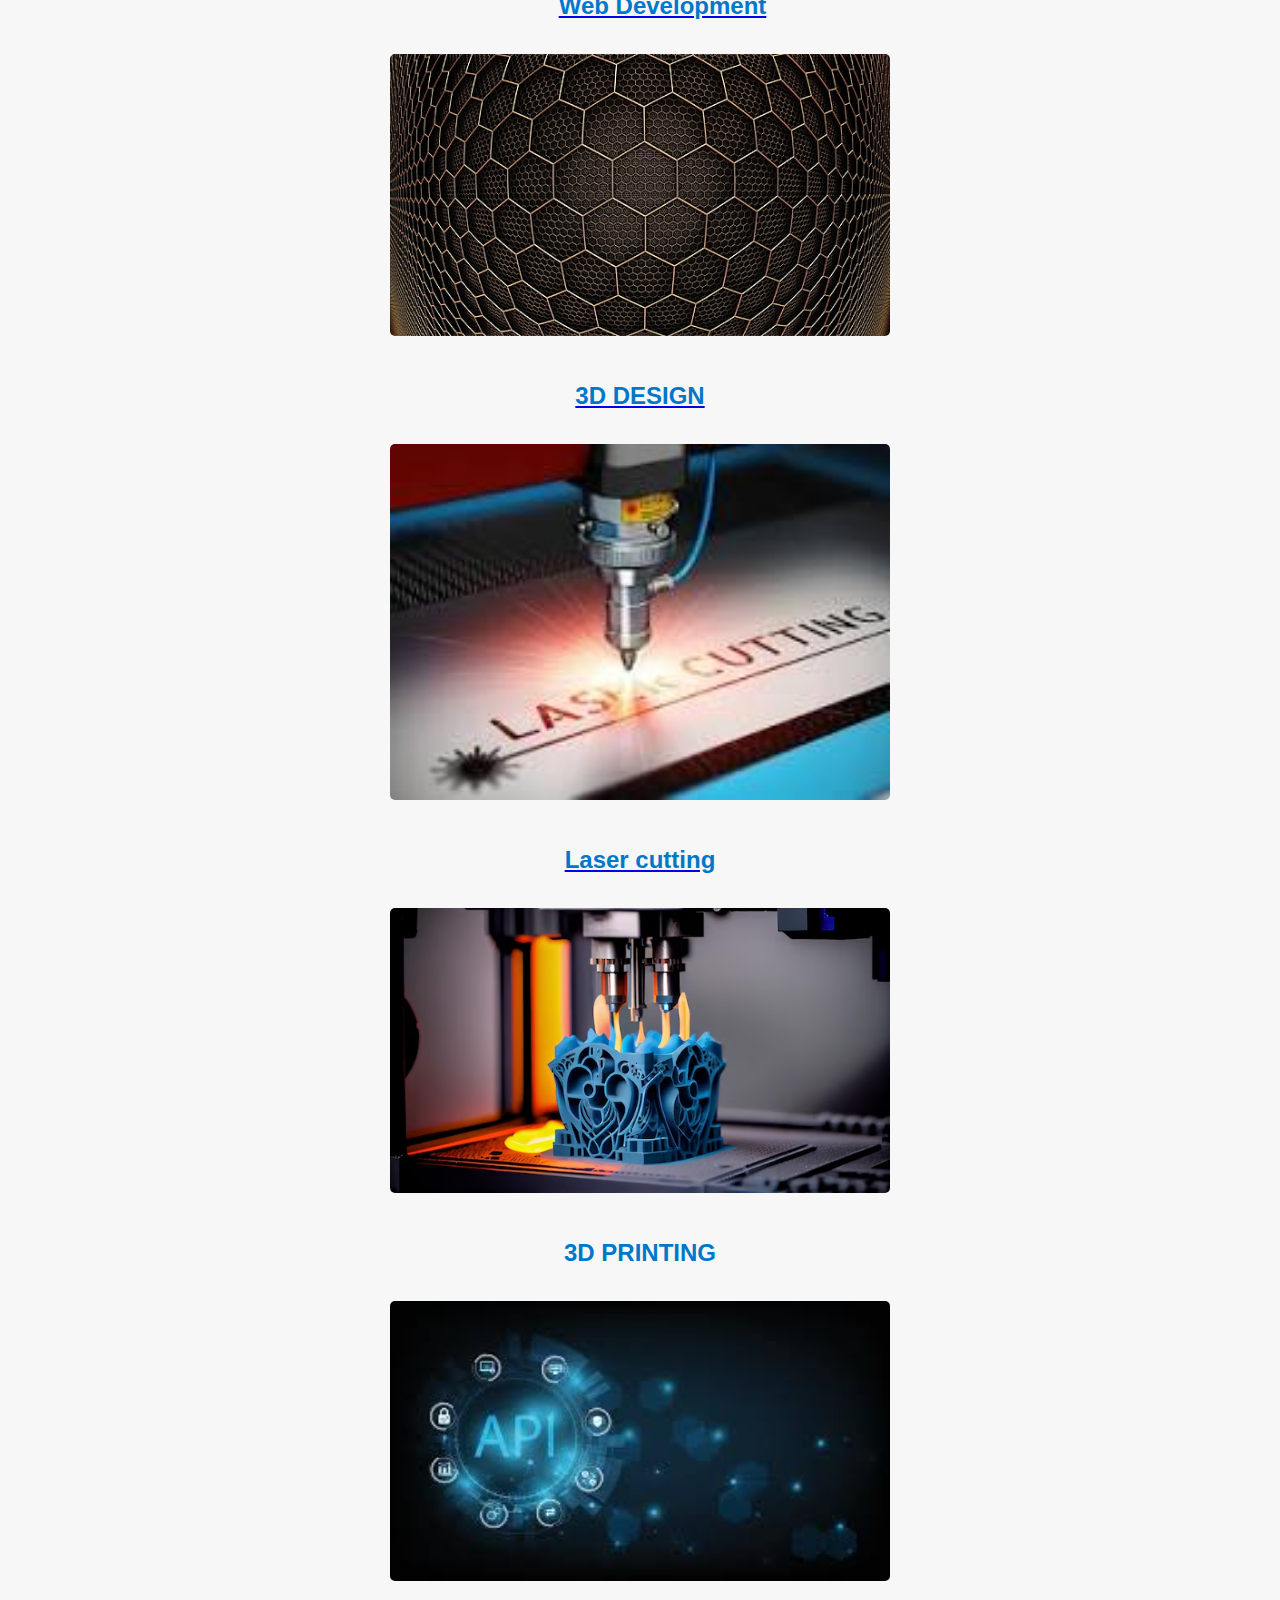
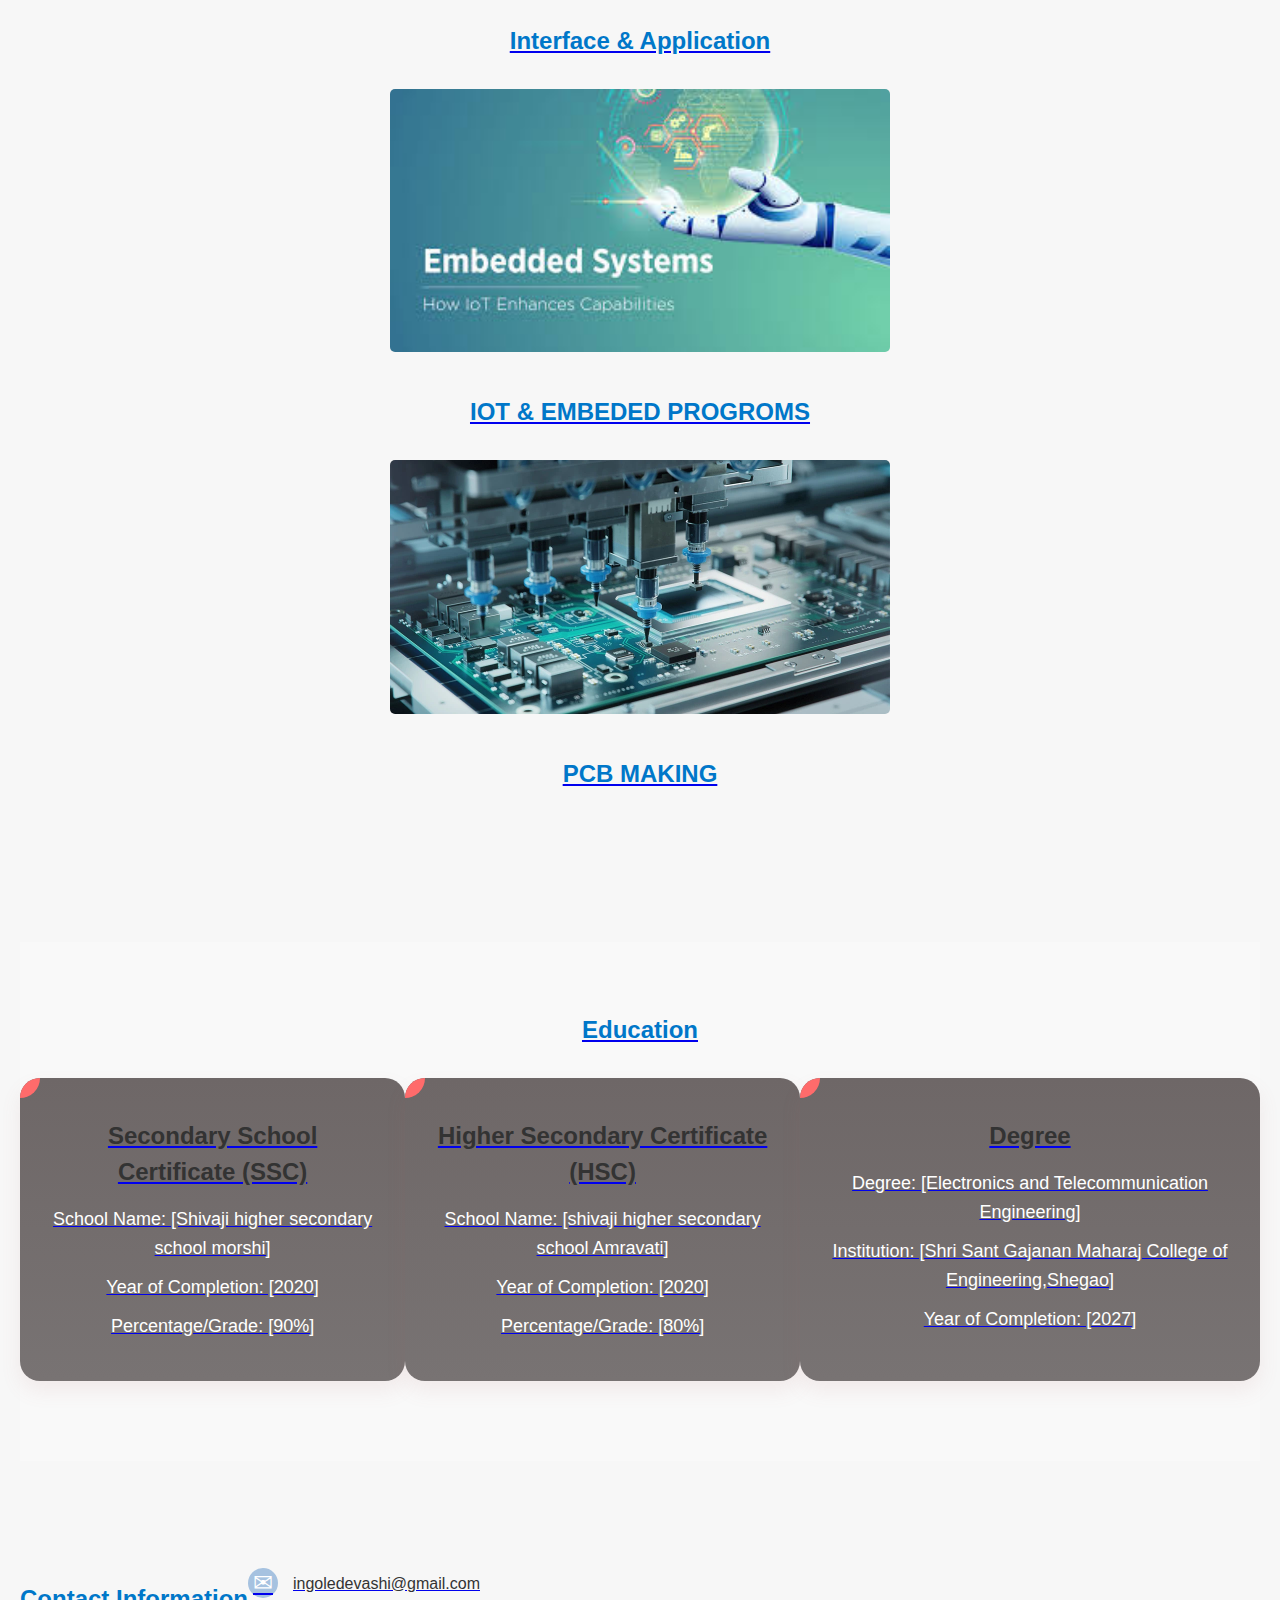
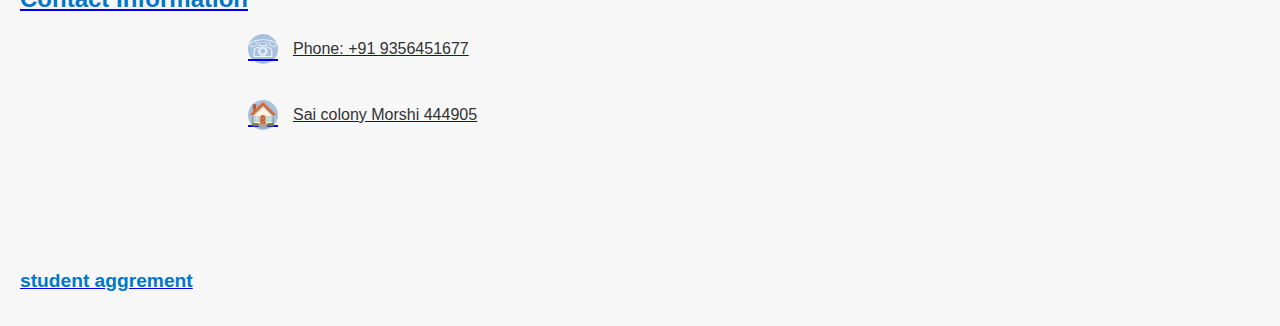
==== commit 6c67ee8b: "Update index.html" ====
--- a/index.html
+++ b/index.html
@@ -87,8 +87,8 @@
           </div>
 
           <div class="activity3">
-          <a href="./module3/Assignment3.html"><img src="./Images/lazer cutting2.jpeg" alt="image"></a>
-            <h2>Laser cutting</h2>
+          <a href="./module3/Assignment3.html"><img src="./Images/lazer cutting2.jpeg" alt="image">
+            <h2>Laser cutting</h2></a>
 
 
 
